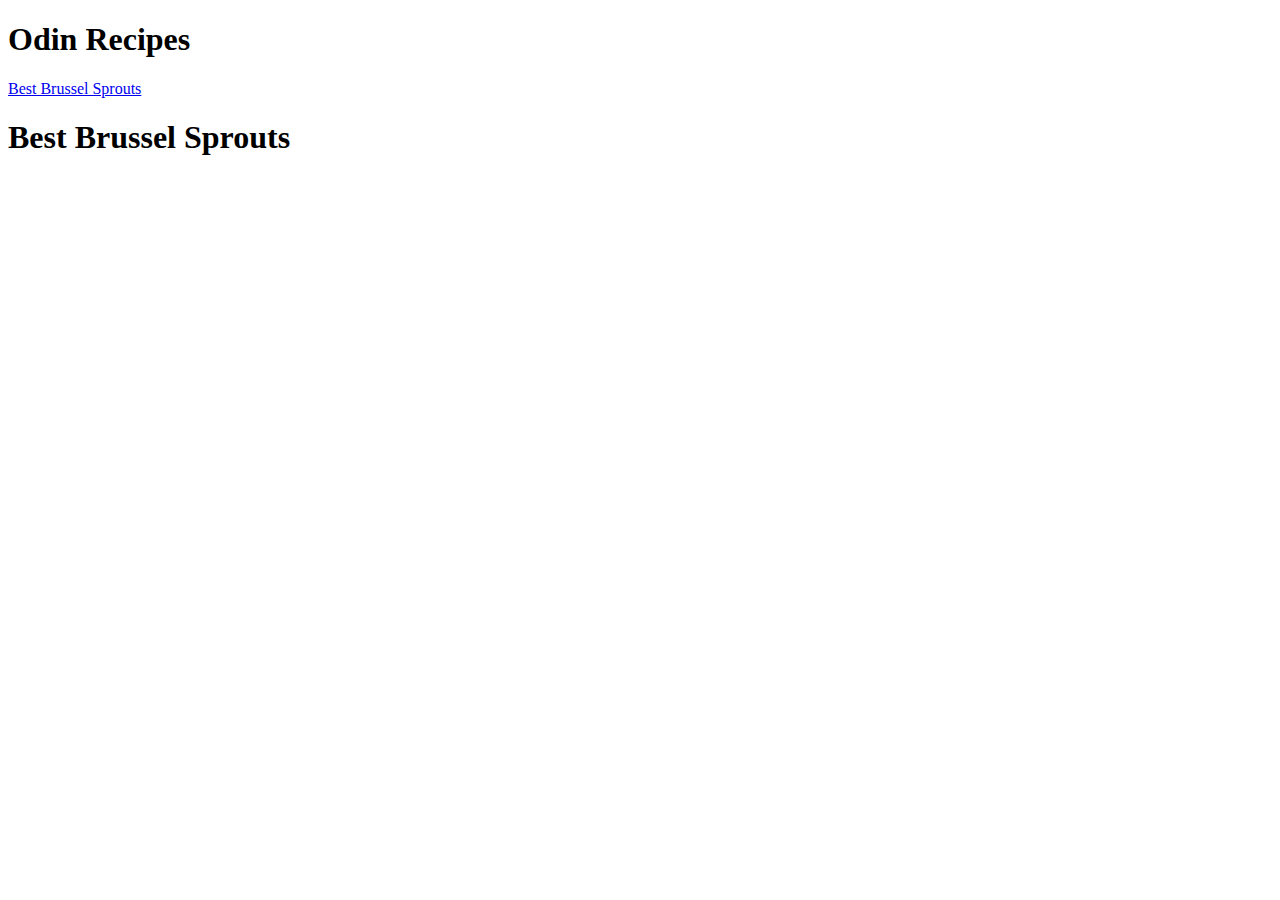
==== index.html @ 8bd7a87e "Created the brussel sprout recipe page" ====
<!DOCTYPE html>
<html lang="eng">
    <head>
        <meta charset="utf-8">
        <title>Working Title</title>
    </head>

    <body>
        <h1>Odin Recipes</h1>
        <a href="recipes/best-brussel-sprouts.html">Best Brussel Sprouts</a>

        <h1>Best Brussel Sprouts</h1>
    </body>

</html>
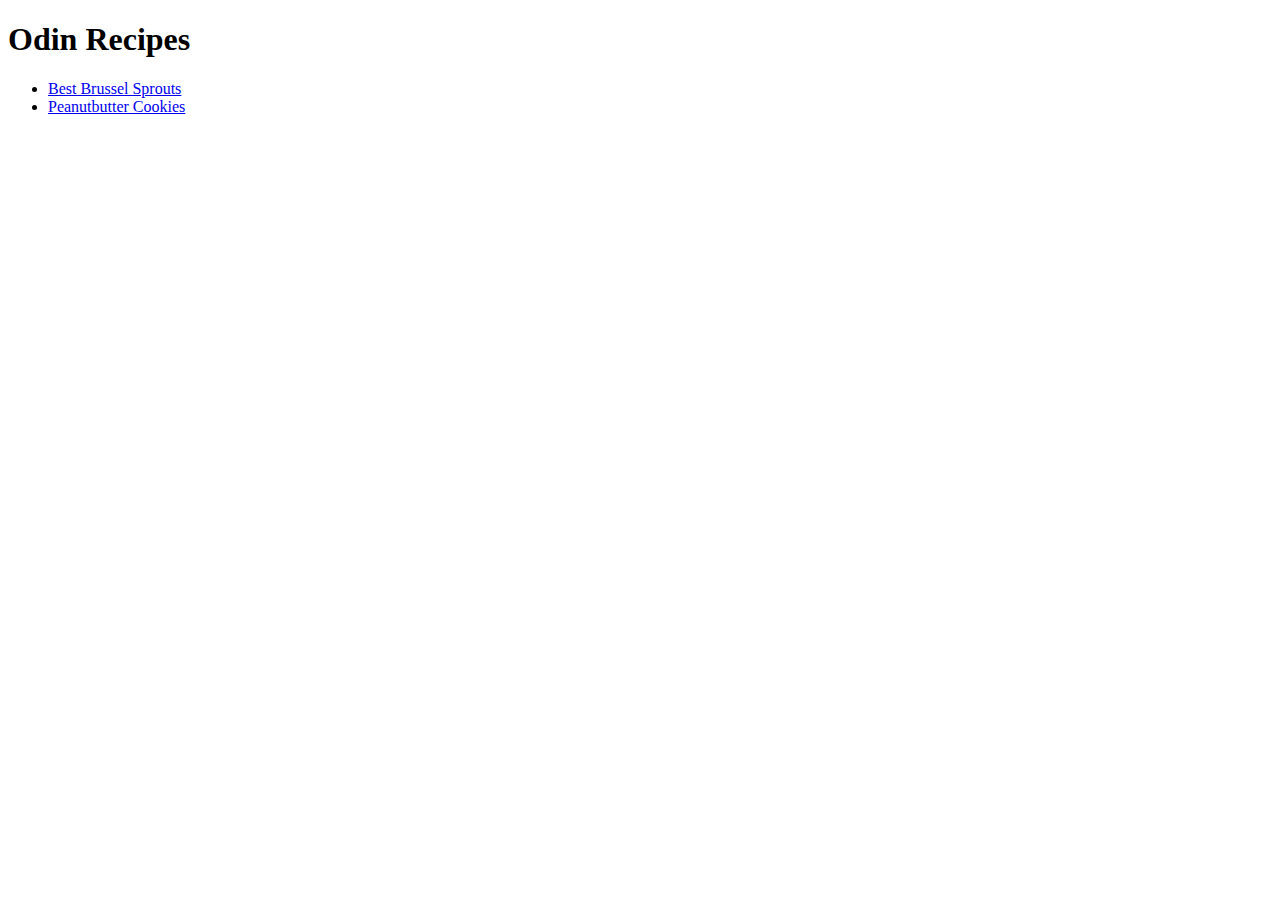
==== commit 8637c69d: "Added a recipe for PB cookies" ====
--- a/index.html
+++ b/index.html
@@ -7,9 +7,10 @@
 
     <body>
         <h1>Odin Recipes</h1>
-        <a href="recipes/best-brussel-sprouts.html">Best Brussel Sprouts</a>
-
-        <h1>Best Brussel Sprouts</h1>
+        <ul>
+            <li><a href="recipes/best-brussel-sprouts.html">Best Brussel Sprouts</a></li>
+            <li><a href="recipes/peanutbutter-cookies.html">Peanutbutter Cookies</a></li>
+        </ul>
     </body>
 
 </html>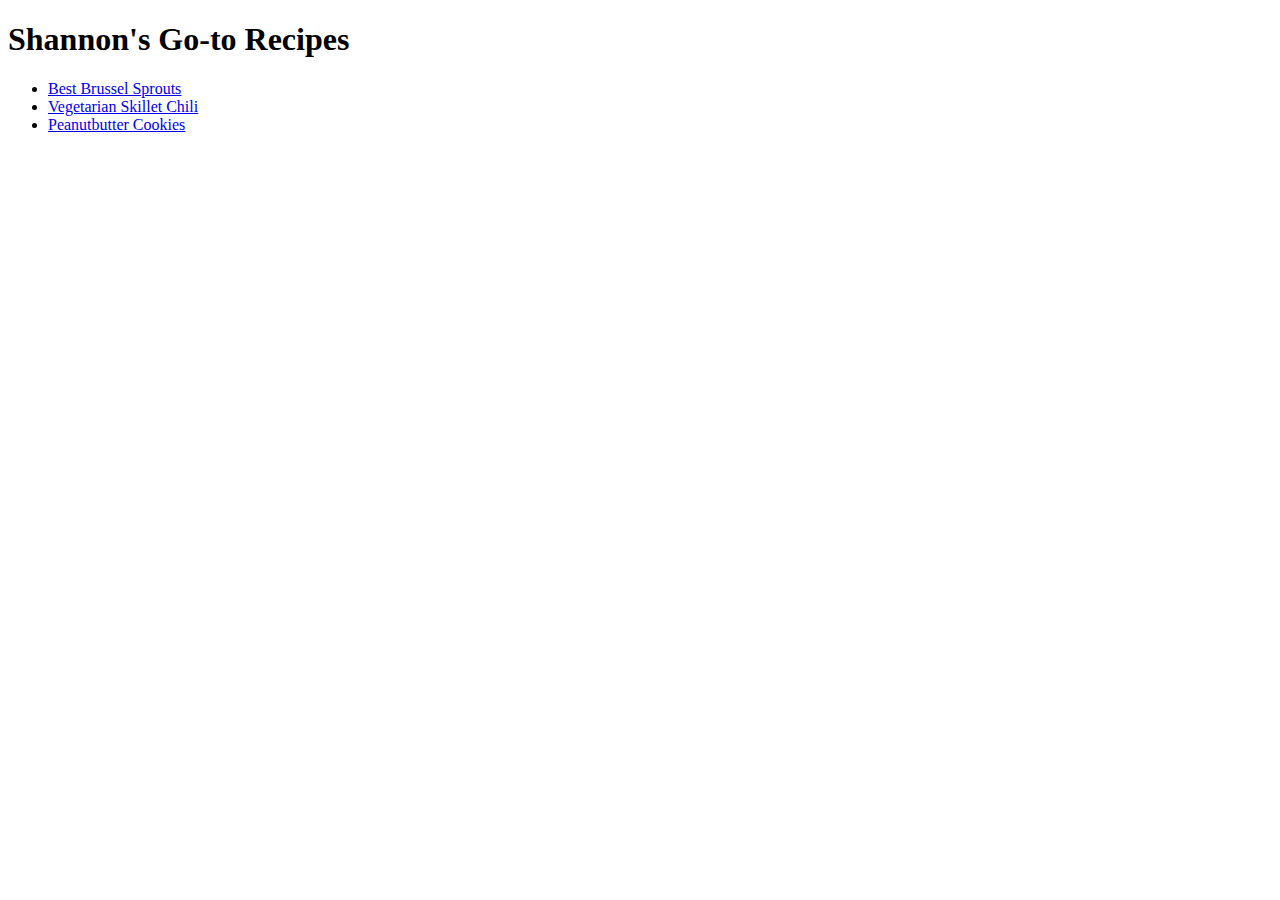
==== commit 0ee82bd7: "Added veggie chili recipe" ====
--- a/index.html
+++ b/index.html
@@ -6,9 +6,10 @@
     </head>
 
     <body>
-        <h1>Odin Recipes</h1>
+        <h1>Shannon's Go-to Recipes</h1>
         <ul>
             <li><a href="recipes/best-brussel-sprouts.html">Best Brussel Sprouts</a></li>
+            <li><a href="recipes/vegetarian-skillet-chili.html">Vegetarian Skillet Chili</a></li>
             <li><a href="recipes/peanutbutter-cookies.html">Peanutbutter Cookies</a></li>
         </ul>
     </body>
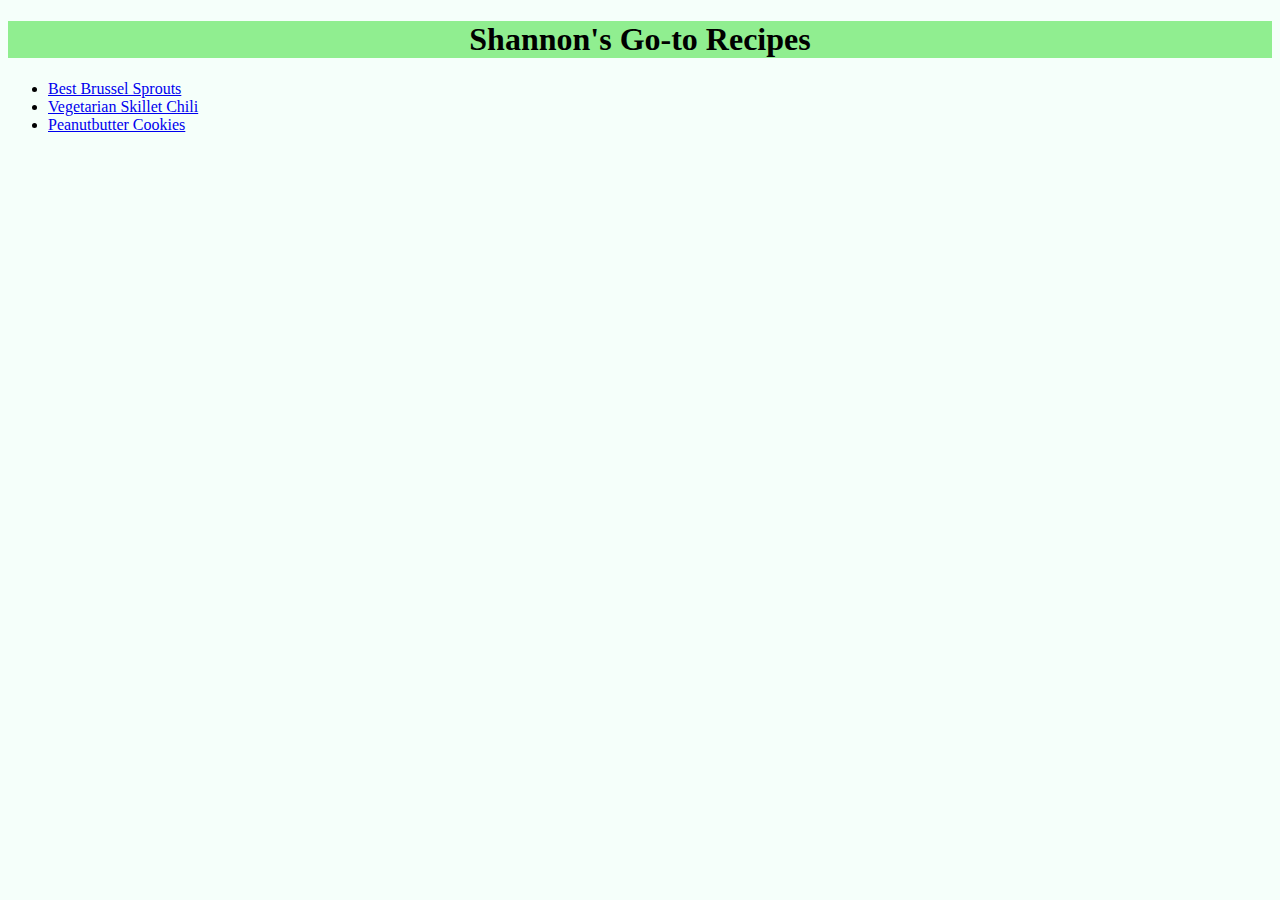
==== commit 81d7bd9e: "Made some basic color/format changes" ====
--- a/index.html
+++ b/index.html
@@ -2,7 +2,8 @@
 <html lang="eng">
     <head>
         <meta charset="utf-8">
-        <title>Working Title</title>
+        <title>Shannon's Go-to Recipes</title>
+        <link rel="stylesheet" href="styles.css">
     </head>
 
     <body>
--- a/styles.css
+++ b/styles.css
@@ -0,0 +1,10 @@
+* {
+    background-color: mintcream;
+}
+h1 {
+    background: lightgreen; opacity: 50;
+    text-align: center;
+}
+ul {
+    align-content: center;
+}